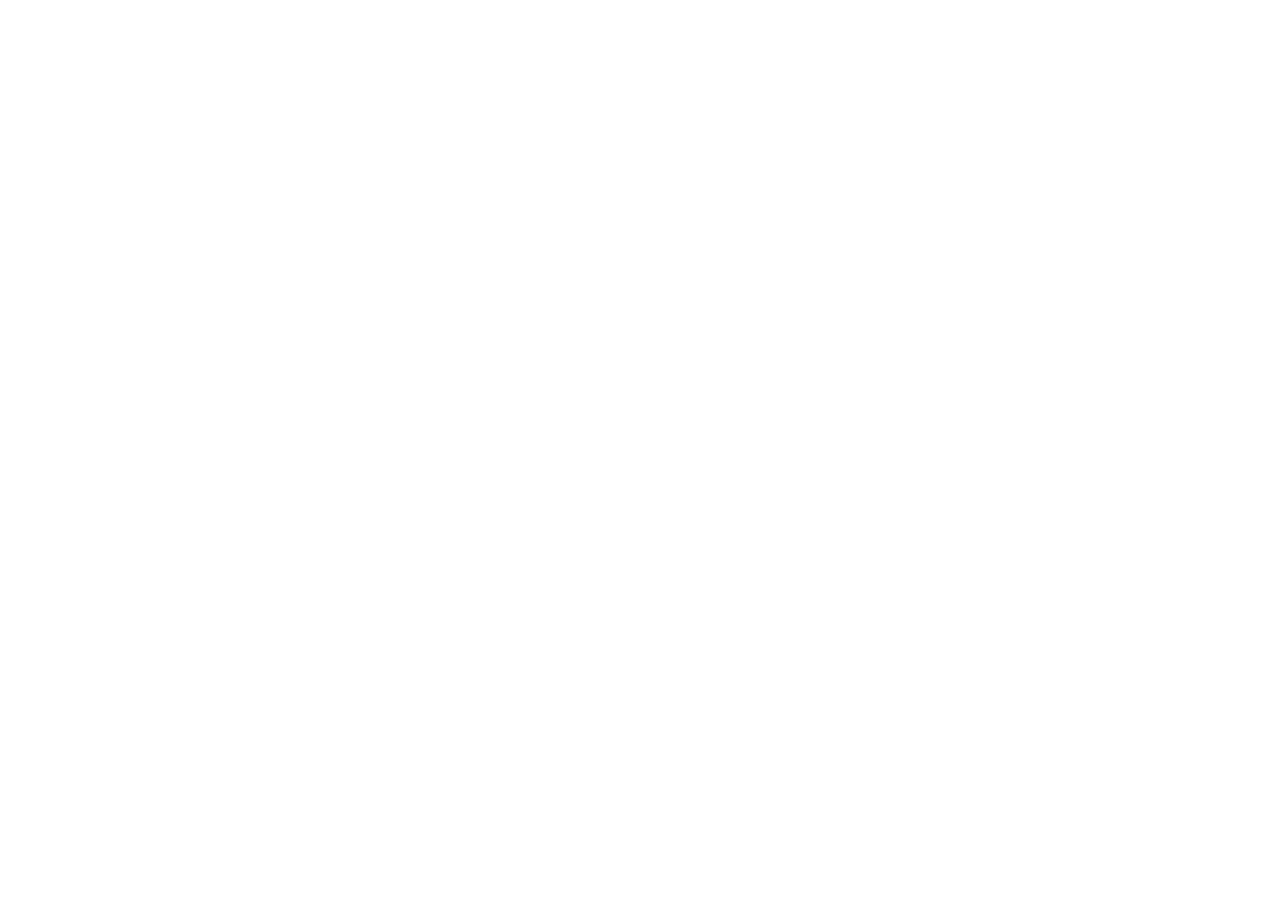
==== ui/index.html @ bc051a81 "uom_dao" ====
<!DOCTYPE html>
<html lang="en">
<head>
    <meta charset="UTF-8">
    <meta name="viewport" content="width=device-width, initial-scale=1.0">
    <title>Grocery Store</title>
</head>
<body>
    
</body>
</html>
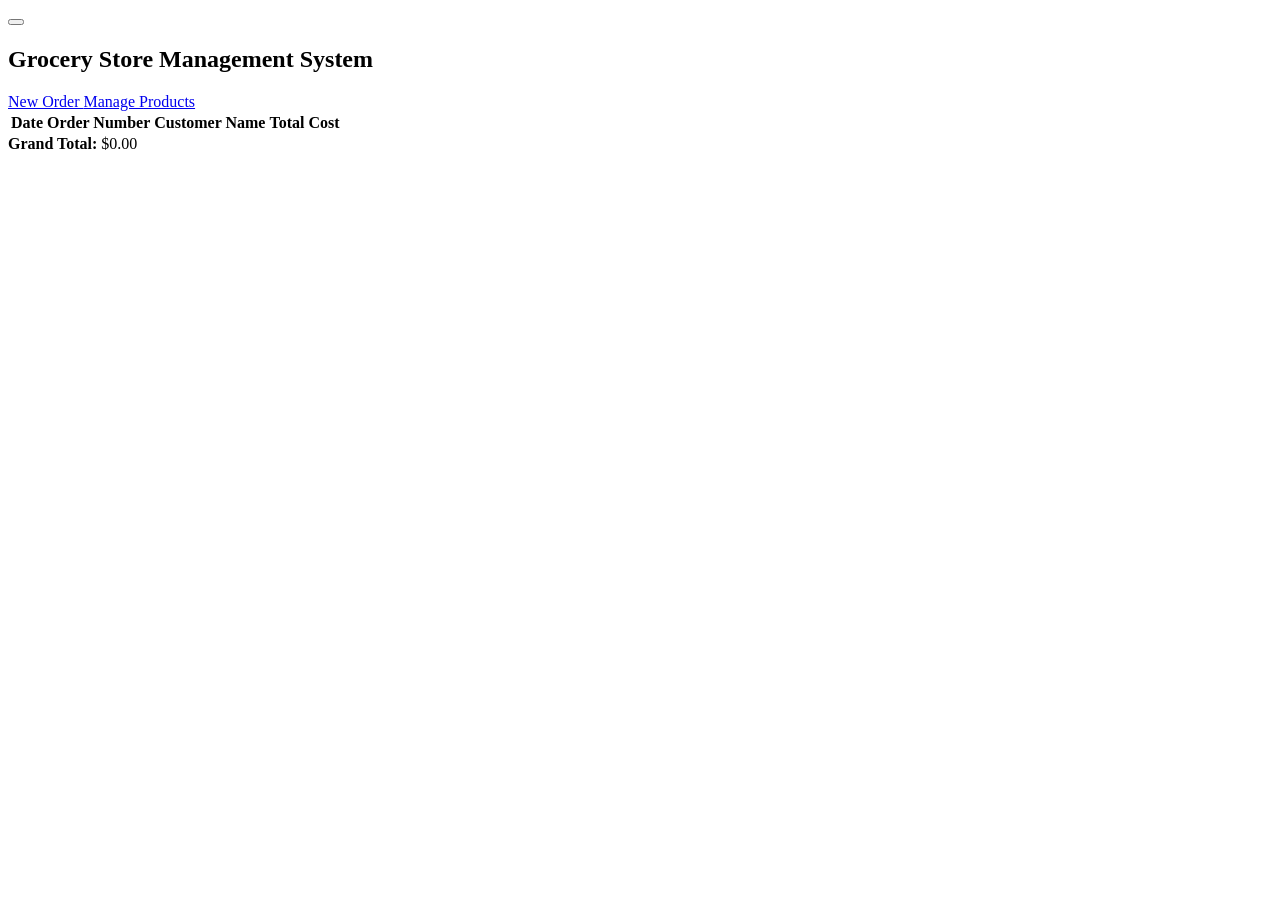
==== commit 2ce4b05b: "index.html" ====
--- a/ui/index.html
+++ b/ui/index.html
@@ -3,9 +3,103 @@
 <head>
     <meta charset="UTF-8">
     <meta name="viewport" content="width=device-width, initial-scale=1.0">
+    <meta name="apple-mobile-web-app-capable" content="yes"/>
+        <!-- Links -->
+    <link rel="icon" href="images/favicon.ico" type="image/x-icon">
+    <link rel="stylesheet" href="https://fonts.googleapis.com/css?family=Roboto:400,300,600,700">
+    <link rel="stylesheet" href="css/style.css?v=1.0">
+    <link rel="stylesheet" href="css/sidebar-menu.css?v=1.0">
+    <link rel="stylesheet" href="css/custom.css?v=1.3.3">
+
     <title>Grocery Store</title>
 </head>
-<body>
+    <title>Grocery Store</title>
+</head>
+ <body class="tooltips">
+        <div class="container">
+
+            <div class="header content rows-content-header">
+                <button class="button-menu-mobile show-sidebar">
+                    <i class="fa fa-bars"></i>
+                </button>
+                <div class="navbar navbar-default" role="navigation">
+                    <div class="container">
+
+                        <div class="navbar-collapse collapse">
+                            <ul class="nav navbar-nav visible-lg visible-md limit-chars">
+                                <ul class="breadcrumb">
+                                    <a href="index.html">
+                                        <i class="zmdi zmdi-view-dashboard zmdi-hc-fw" title="Orders"></i>
+                                    </a>
+                                    <a href="manage-product.html">
+                                        <i class="zmdi zmdi-assignment zmdi-hc-fw" title="Products"></i>
+                                    </a>
+                                </ul>
+                            </ul>
+                        </div>
+                    </div>
+                </div>
+            </div>
+
+            <div class="right content-page">
+                <div class="body content rows scroll-y">
+                    <form class="form-horizontal" action="">
+                        <div class="box-info full" id="taskFormContainer">
+                            <h2>Grocery Store Management System</h2>
+                            <div class="panel-body pt-0">
+                                <div class="row mb-4">
+                                    <div class="col-sm-12">
+                                        <a href="order.html" class="btn btn-sm btn-primary pull-right ml-3">
+                                            New Order
+                                        </a>
+                                        <a href="manage-product.html" class="btn btn-sm btn-primary pull-right">
+                                            Manage Products
+                                        </a>
+                                    </div>
+                                </div>
+                                <table id="orderTable" class="table table-bordered">
+                                    <thead>
+                                        <th>Date</th>
+                                        <th>Order Number</th>
+                                        <th>Customer Name</th>
+                                        <th>Total Cost</th>
+                                    </thead>
+                                    <tbody>
+
+                                    </tbody>
+                                </table>
+
+                                <div class="text-right mt-3">
+                                <strong>Grand Total:</strong> <span id="grandTotal">$0.00</span>
+                                </div>
+
+                            </div>
+                        </div>
+                    </form>
+                    <div class="modal " id="userProfileModal" role="dialog" >
+                        <div class="modal-dialog">
+                            <div class="modal-content">
+                                <div class="modal-body text-center">
+                                </div>
+                            </div>
+                        </div>
+                    </div>
+                </div>
+            </div>
+
+            <div class="modal fade-scale" id="myModal" role="dialog" data-backdrop="static">
+                <div class="modal-dialog modal-lg">
+                    <div class="modal-content">
+                        <div class="modal-body text-center">
+                            <img src="https://demo.test.cloint.com/assets/images/spinner.gif" width="40" style="margin: 60px auto;" alt="">
+                        </div>
+                    </div>
+                </div>
+            </div>
+        </div>
+    </body>
     
-</body>
-</html>+    <script src="https://code.jquery.com/jquery-3.6.0.min.js"></script>
+    <script src="js/custom/common.js"></script>
+    <script src="js/custom/dashboard.js"></script>
+</html>
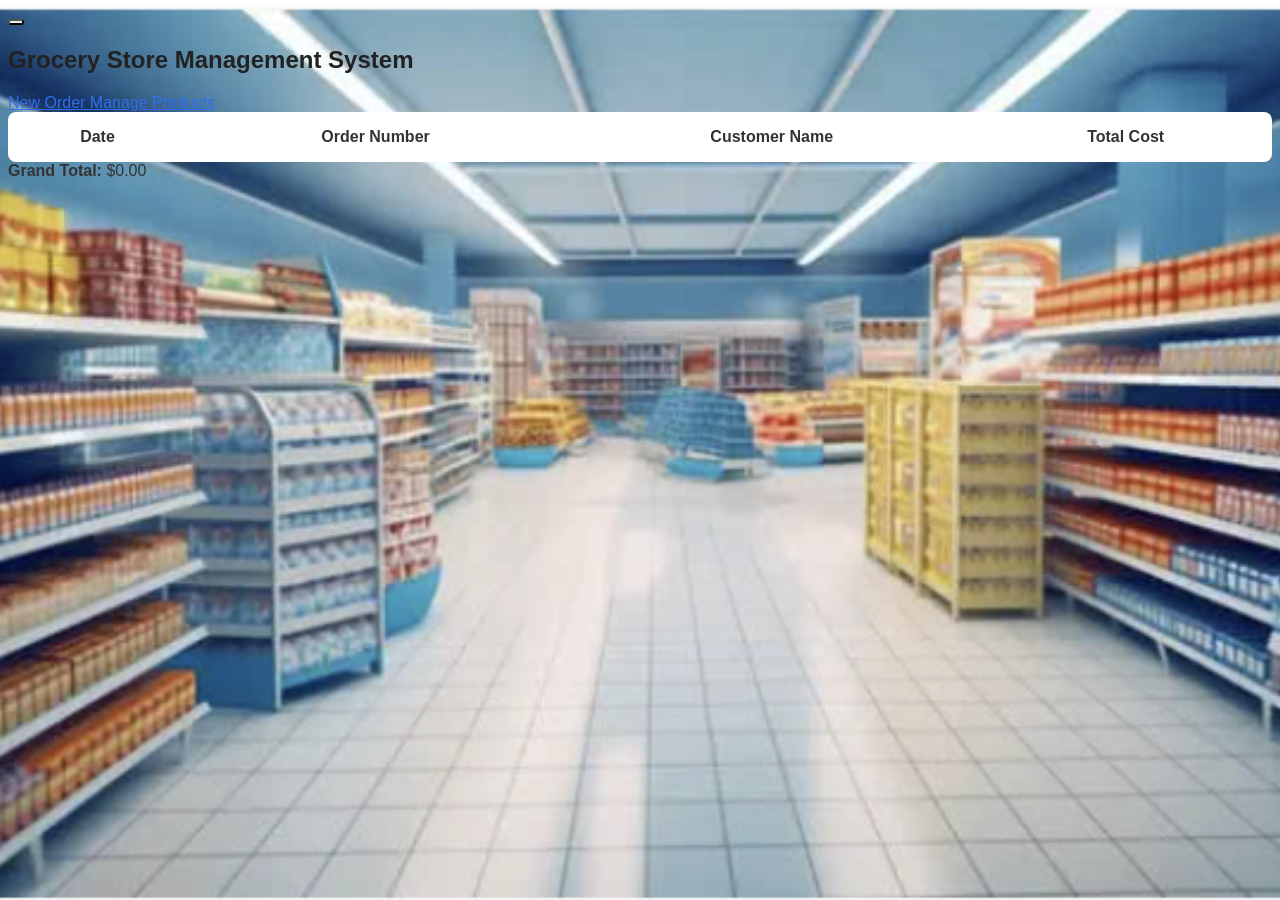
==== commit 5648c776: "components.css" ====
--- a/ui/index.html
+++ b/ui/index.html
@@ -3,6 +3,7 @@
 <head>
     <meta charset="UTF-8">
     <meta name="viewport" content="width=device-width, initial-scale=1.0">
+    <meta name="theme-color" content="#2f6fed">
     <meta name="apple-mobile-web-app-capable" content="yes"/>
         <!-- Links -->
     <link rel="icon" href="images/favicon.ico" type="image/x-icon">
@@ -12,8 +13,7 @@
     <link rel="stylesheet" href="css/custom.css?v=1.3.3">
 
     <title>Grocery Store</title>
-</head>
-    <title>Grocery Store</title>
+
 </head>
  <body class="tooltips">
         <div class="container">
@@ -59,13 +59,15 @@
                                 </div>
                                 <table id="orderTable" class="table table-bordered">
                                     <thead>
-                                        <th>Date</th>
-                                        <th>Order Number</th>
-                                        <th>Customer Name</th>
-                                        <th>Total Cost</th>
+                                        <tr>
+                                            <th>Date</th>
+                                            <th>Order Number</th>
+                                            <th>Customer Name</th>
+                                            <th>Total Cost</th>
+                                        </tr>
                                     </thead>
                                     <tbody>
-
+                                        <!-- Order rows will be injected here -->   
                                     </tbody>
                                 </table>
 
--- a/ui/css/custom.css
+++ b/ui/css/custom.css
@@ -0,0 +1,79 @@
+/* custom.css */
+/* Overrides & page-specific tweaks */
+body {
+    font-family: 'Poppins', sans-serif;
+    font-size: 16px;
+    color: #333;
+    background: url('../images/gs.png') no-repeat center center fixed;
+    background-size: cover;
+    padding-top: 0;
+}
+h1, h2, h3, h4, h5, h6 {
+    font-weight: 600;
+    color: #222;
+}
+a {
+    color: #2f6fed;
+}
+a:hover {
+    color: #f97316;
+}
+button {
+    border-radius: 5px;
+    transition: background-color 0.3s ease;
+}
+button:hover {
+    background-color: #f97316;
+}
+/* Additional custom styles can be added here */
+/* Example: Custom card style */
+
+
+.card {
+    border: none;
+    border-radius: 10px;
+    box-shadow: 0 4px 12px rgba(0,0,0,0.1);
+    transition: transform 0.3s ease;
+}
+.card:hover {
+    transform: translateY(-5px);
+}
+.card-header {
+    background: #2f6fed;
+    color: white;
+    font-weight: 600;
+    border-top-left-radius: 10px;
+    border-top-right-radius: 10px;
+}
+.card-body {
+    padding: 1.5rem;
+}   
+.card-footer {
+    background: #f4f6fa;
+    border-bottom-left-radius: 10px;
+    border-bottom-right-radius: 10px;
+    text-align: right;
+}
+/* Form styles */
+.form-control {
+    border-radius: 5px;
+    border: 1px solid #ccc;
+    transition: border-color 0.3s ease;
+}
+.form-control:focus {
+    border-color: #2f6fed;
+    box-shadow: 0 0 5px rgba(47, 111, 237, 0.5);
+    outline: none;
+}
+/* Table styles */
+.table {
+    width: 100%;
+    border-collapse: collapse;
+    background: white;
+    border-radius: 8px;
+    overflow: hidden;
+}
+.table th, .table td {
+    padding: 1rem;
+
+ 
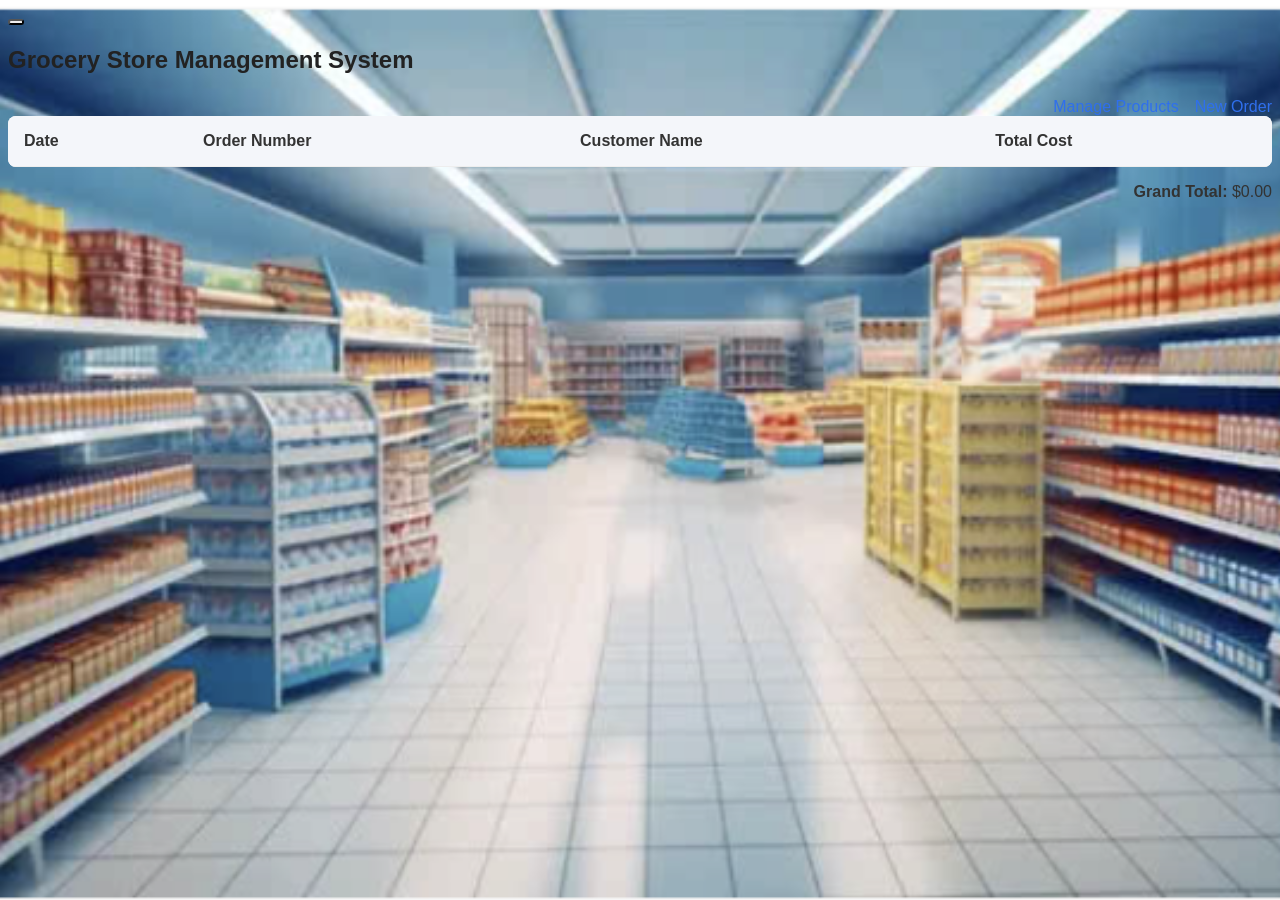
==== commit 58ab0ae2: "update index.html" ====
--- a/ui/index.html
+++ b/ui/index.html
@@ -22,7 +22,7 @@
                 <button class="button-menu-mobile show-sidebar">
                     <i class="fa fa-bars"></i>
                 </button>
-                <div class="navbar navbar-default" role="navigation">
+                <nav class="navbar navbar-default" role="navigation" aria-label="Main navigation">
                     <div class="container">
 
                         <div class="navbar-collapse collapse">
@@ -41,7 +41,7 @@
                 </div>
             </div>
 
-            <div class="right content-page">
+            <main role="main" class="right content-page">
                 <div class="body content rows scroll-y">
                     <form class="form-horizontal" action="">
                         <div class="box-info full" id="taskFormContainer">
@@ -87,7 +87,8 @@
                         </div>
                     </div>
                 </div>
-            </div>
+            </main>
+
 
             <div class="modal fade-scale" id="myModal" role="dialog" data-backdrop="static">
                 <div class="modal-dialog modal-lg">
--- a/ui/css/sidebar-menu.css
+++ b/ui/css/sidebar-menu.css
@@ -0,0 +1,190 @@
+/* ======================
+   SIDEBAR MENU STYLES
+====================== */
+
+.sidebar {
+  position: fixed;
+  top: 0;
+  left: 0;
+  width: 240px;
+  height: 100vh;
+  background-color: #1f2937; /* dark slate */
+  color: #fff;
+  display: flex;
+  flex-direction: column;
+  justify-content: space-between;
+  padding: 1.5rem 1rem;
+  transition: width 0.3s ease-in-out, background-color 0.3s ease;
+  box-shadow: 2px 0 10px rgba(0, 0, 0, 0.1);
+}
+
+/* Logo / Header */
+.sidebar-header h2 {
+  font-size: 1.4rem;
+  font-weight: 600;
+  text-align: center;
+  color: #fff;
+}
+.sidebar-header h2 span {
+  color: #60a5fa; /* blue accent */
+}
+
+/* Menu List */
+.sidebar-menu li.active a::before {
+  content: '';
+  width: 6px;
+  height: 6px;
+  background-color: #fff;
+  border-radius: 50%;
+  margin-right: 8px;
+}
+
+.sidebar-menu {
+  list-style: none;
+  margin: 2rem 0;
+  padding: 0;
+}
+
+.sidebar-menu li {
+  margin: 0.5rem 0;
+}
+
+.sidebar-menu a {
+  text-decoration: none;
+  display: flex;
+  align-items: center;
+  gap: 10px;
+  padding: 0.8rem 1rem;
+  border-radius: 10px;
+  color: #cbd5e1;
+  transition: background 0.3s, color 0.3s;
+}
+
+.sidebar-menu a:hover {
+  background-color: #374151;
+  color: #fff;
+}
+
+.sidebar-menu li.active a {
+  background-color: #2563eb;
+  color: #fff;
+}
+
+/*-- ✅ This makes future theming much easier.-- */
+.sidebar {
+  background-color: var(--sidebar-bg);
+  color: #fff;
+}
+.sidebar-menu a {
+  color: var(--sidebar-text);
+}
+.sidebar-menu a:hover {
+  background-color: var(--sidebar-hover);
+}
+.sidebar-menu li.active a {
+  background-color: var(--sidebar-active);
+}
+.logout-btn {
+  background-color: var(--logout-bg);
+}
+.logout-btn:hover {
+  background-color: var(--logout-hover);
+}
+
+/*-- Toggle with .collapsed class for better control-- */
+.sidebar.collapsed {
+  width: 70px;
+}
+.sidebar.collapsed .sidebar-menu a span,
+.sidebar.collapsed .sidebar-menu a i {
+  display: none;
+}
+
+/* Footer / Logout */
+.sidebar-footer {
+  text-align: center;
+  margin-top: auto;
+}
+
+.logout-btn {
+  background-color: #ef4444;
+  color: #fff;
+  border: none;
+  padding: 0.6rem 1rem;
+  border-radius: 8px;
+  font-size: 0.9rem;
+  cursor: pointer;
+  transition: background 0.3s;
+}
+
+.logout-btn:hover {
+  background-color: #dc2626;
+}
+
+/* Responsive Sidebar (Collapsible on mobile) */
+@media (max-width: 768px) {
+  .sidebar {
+    width: 70px;
+    padding: 1rem 0.5rem;
+  }
+
+  .sidebar-header h2 {
+    font-size: 1rem;
+    text-align: center;
+  }
+
+  .sidebar-menu a {
+    justify-content: center;
+    padding: 0.8rem 0;
+  }
+
+  .sidebar-menu a span,
+  .sidebar-menu a i {
+    display: none;
+  }
+
+  .sidebar:hover {
+    width: 240px;
+  }
+
+  .sidebar:hover .sidebar-menu a i,
+  .sidebar:hover .sidebar-menu a span {
+    display: inline;
+  }
+}
+@media (max-width: 480px) {
+  .sidebar {
+    position: fixed;
+    bottom: 0;
+    width: 100%;
+    height: 60px;
+    flex-direction: row;
+    padding: 0.5rem 1rem;
+    box-shadow: 0 -2px 10px rgba(0, 0, 0, 0.1);
+  }
+
+  .sidebar-header {
+    display: none;
+  }
+
+  .sidebar-menu {
+    display: flex;
+    flex-direction: row;
+    justify-content: space-around;
+    margin: 0;
+    width: 100%;
+  }
+
+  .sidebar-menu li {
+    margin: 0;
+  }
+
+  .sidebar-menu a {
+    padding: 0.5rem;
+    font-size: 0.9rem;
+  }
+
+  .sidebar-footer {
+    display: none;
+  }
+}
--- a/ui/css/custom.css
+++ b/ui/css/custom.css
@@ -1,79 +1,127 @@
 /* custom.css */
 /* Overrides & page-specific tweaks */
+
 body {
-    font-family: 'Poppins', sans-serif;
-    font-size: 16px;
-    color: #333;
-    background: url('../images/gs.png') no-repeat center center fixed;
-    background-size: cover;
-    padding-top: 0;
+  font-family: 'Poppins', sans-serif;
+  font-size: 16px;
+  color: #333;
+  background: url('../images/gs.png') no-repeat center center fixed;
+  background-size: cover;
+  padding-top: 0;
 }
+
 h1, h2, h3, h4, h5, h6 {
-    font-weight: 600;
-    color: #222;
+  font-weight: 600;
+  color: #222;
 }
+
 a {
-    color: #2f6fed;
+  color: #2f6fed;
+  text-decoration: none;
+  transition: color 0.3s ease;
 }
 a:hover {
-    color: #f97316;
+  color: #f97316;
+  text-decoration: underline;
 }
+
 button {
-    border-radius: 5px;
-    transition: background-color 0.3s ease;
+  border-radius: 5px;
+  transition: background-color 0.3s ease;
 }
 button:hover {
-    background-color: #f97316;
+  background-color: #f97316;
 }
-/* Additional custom styles can be added here */
-/* Example: Custom card style */
 
-
+/* Card styles */
 .card {
-    border: none;
-    border-radius: 10px;
-    box-shadow: 0 4px 12px rgba(0,0,0,0.1);
-    transition: transform 0.3s ease;
+  border: none;
+  border-radius: 10px;
+  box-shadow: 0 4px 12px rgba(0,0,0,0.1);
+  transition: transform 0.3s ease;
+  background: white;
+  margin-bottom: 1.5rem;
 }
 .card:hover {
-    transform: translateY(-5px);
+  transform: translateY(-5px);
 }
 .card-header {
-    background: #2f6fed;
-    color: white;
-    font-weight: 600;
-    border-top-left-radius: 10px;
-    border-top-right-radius: 10px;
+  background: #2f6fed;
+  color: white;
+  font-weight: 600;
+  padding: 1rem;
+  border-top-left-radius: 10px;
+  border-top-right-radius: 10px;
 }
 .card-body {
-    padding: 1.5rem;
-}   
+  padding: 1.5rem;
+}
 .card-footer {
-    background: #f4f6fa;
-    border-bottom-left-radius: 10px;
-    border-bottom-right-radius: 10px;
-    text-align: right;
+  background: #f4f6fa;
+  padding: 1rem;
+  border-bottom-left-radius: 10px;
+  border-bottom-right-radius: 10px;
+  text-align: right;
 }
+
 /* Form styles */
 .form-control {
-    border-radius: 5px;
-    border: 1px solid #ccc;
-    transition: border-color 0.3s ease;
+  border-radius: 5px;
+  border: 1px solid #ccc;
+  padding: 0.5rem 0.75rem;
+  transition: border-color 0.3s ease, box-shadow 0.3s ease;
 }
 .form-control:focus {
-    border-color: #2f6fed;
-    box-shadow: 0 0 5px rgba(47, 111, 237, 0.5);
-    outline: none;
+  border-color: #2f6fed;
+  box-shadow: 0 0 5px rgba(47, 111, 237, 0.5);
+  outline: none;
 }
+
 /* Table styles */
 .table {
-    width: 100%;
-    border-collapse: collapse;
-    background: white;
-    border-radius: 8px;
-    overflow: hidden;
+  width: 100%;
+  border-collapse: collapse;
+  background: white;
+  border-radius: 8px;
+  overflow: hidden;
 }
 .table th, .table td {
+  padding: 1rem;
+  text-align: left;
+  border-bottom: 1px solid #eee;
+}
+.table th {
+  background: #f4f6fa;
+  font-weight: 600;
+}
+.table tr:hover {
+  background: #f9f9fb;
+}
+
+/* Utility classes */
+.text-right {
+  text-align: right;
+}
+.mt-3 {
+  margin-top: 1rem;
+}
+.mb-4 {
+  margin-bottom: 1.5rem;
+}
+.pull-right {
+  float: right;
+}
+.ml-3 {
+  margin-left: 1rem;
+}
+
+/* Responsive tweaks */
+@media (max-width: 768px) {
+  .card-body, .card-footer {
     padding: 1rem;
-
- +  }
+  .table th, .table td {
+    padding: 0.75rem;
+    font-size: 0.875rem;
+  }
+}
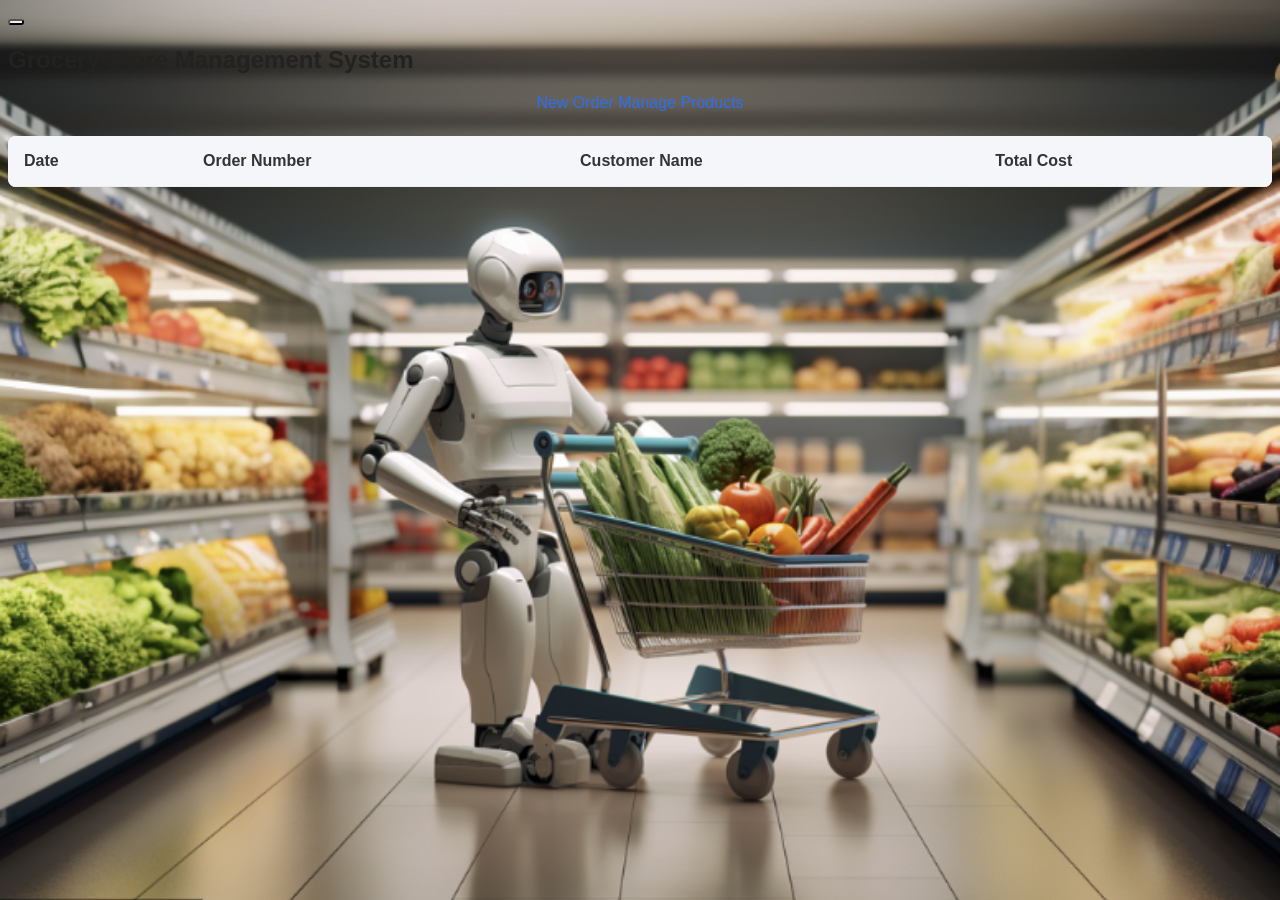
==== commit ba9b4786: "Update Index.html and Components.css" ====
--- a/ui/index.html
+++ b/ui/index.html
@@ -1,108 +1,105 @@
 <!DOCTYPE html>
 <html lang="en">
 <head>
-    <meta charset="UTF-8">
-    <meta name="viewport" content="width=device-width, initial-scale=1.0">
-    <meta name="theme-color" content="#2f6fed">
-    <meta name="apple-mobile-web-app-capable" content="yes"/>
-        <!-- Links -->
-    <link rel="icon" href="images/favicon.ico" type="image/x-icon">
-    <link rel="stylesheet" href="https://fonts.googleapis.com/css?family=Roboto:400,300,600,700">
-    <link rel="stylesheet" href="css/style.css?v=1.0">
-    <link rel="stylesheet" href="css/sidebar-menu.css?v=1.0">
-    <link rel="stylesheet" href="css/custom.css?v=1.3.3">
+  <meta charset="UTF-8">
+  <meta name="viewport" content="width=device-width, initial-scale=1.0">
+  <meta name="apple-mobile-web-app-capable" content="yes"/>
 
-    <title>Grocery Store</title>
+  <!-- Links -->
+  <link rel="icon" href="images/favicon.ico" type="image/x-icon">
+  <link rel="stylesheet" href="https://fonts.googleapis.com/css?family=Roboto:400,300,600,700">
+  <link rel="stylesheet" href="css/style.css?v=1.0">
+  <link rel="stylesheet" href="css/sidebar-menu.css?v=1.0">
+  <link rel="stylesheet" href="css/custom.css?v=1.3.3">
 
+  <title>Grocery Store</title>
 </head>
- <body class="tooltips">
+
+<body class="tooltips">
+  <div class="container">
+
+    <!-- Header -->
+    <div class="header content rows-content-header">
+      <button class="button-menu-mobile show-sidebar">
+        <i class="fa fa-bars"></i>
+      </button>
+      <div class="navbar navbar-default" role="navigation">
         <div class="container">
+          <div class="navbar-collapse collapse">
+            <ul class="nav navbar-nav visible-lg visible-md limit-chars">
+              <ul class="breadcrumb">
+                <a href="index.html">
+                  <i class="zmdi zmdi-view-dashboard zmdi-hc-fw" title="Orders"></i>
+                </a>
+                <a href="manage-product.html">
+                  <i class="zmdi zmdi-assignment zmdi-hc-fw" title="Products"></i>
+                </a>
+              </ul>
+            </ul>
+          </div>
+        </div>
+      </div>
+    </div>
 
-            <div class="header content rows-content-header">
-                <button class="button-menu-mobile show-sidebar">
-                    <i class="fa fa-bars"></i>
-                </button>
-                <nav class="navbar navbar-default" role="navigation" aria-label="Main navigation">
-                    <div class="container">
+    <!-- Main Content -->
+    <main role="main" class="right content-page">
+      <div class="body content rows scroll-y">
+        <form class="form-horizontal" action="">
+          <div class="box-info full" id="taskFormContainer">
+            <h2>Grocery Store Management System</h2>
 
-                        <div class="navbar-collapse collapse">
-                            <ul class="nav navbar-nav visible-lg visible-md limit-chars">
-                                <ul class="breadcrumb">
-                                    <a href="index.html">
-                                        <i class="zmdi zmdi-view-dashboard zmdi-hc-fw" title="Orders"></i>
-                                    </a>
-                                    <a href="manage-product.html">
-                                        <i class="zmdi zmdi-assignment zmdi-hc-fw" title="Products"></i>
-                                    </a>
-                                </ul>
-                            </ul>
-                        </div>
-                    </div>
-                </div>
+            <!-- Action Buttons -->
+            <div class="row mb-4">
+              <div class="col-sm-12" style="text-align: center;">
+                <a href="/new-order" class="action-button">New Order</a>
+                <a href="/manage-products" class="action-button">Manage Products</a>
+              </div>
             </div>
 
-            <main role="main" class="right content-page">
-                <div class="body content rows scroll-y">
-                    <form class="form-horizontal" action="">
-                        <div class="box-info full" id="taskFormContainer">
-                            <h2>Grocery Store Management System</h2>
-                            <div class="panel-body pt-0">
-                                <div class="row mb-4">
-                                    <div class="col-sm-12">
-                                        <a href="order.html" class="btn btn-sm btn-primary pull-right ml-3">
-                                            New Order
-                                        </a>
-                                        <a href="manage-product.html" class="btn btn-sm btn-primary pull-right">
-                                            Manage Products
-                                        </a>
-                                    </div>
-                                </div>
-                                <table id="orderTable" class="table table-bordered">
-                                    <thead>
-                                        <tr>
-                                            <th>Date</th>
-                                            <th>Order Number</th>
-                                            <th>Customer Name</th>
-                                            <th>Total Cost</th>
-                                        </tr>
-                                    </thead>
-                                    <tbody>
-                                        <!-- Order rows will be injected here -->   
-                                    </tbody>
-                                </table>
+            <!-- Orders Table -->
+            <table id="orderTable" class="table table-bordered">
+              <thead>
+                <tr>
+                  <th>Date</th>
+                  <th>Order Number</th>
+                  <th>Customer Name</th>
+                  <th>Total Cost</th>
+                </tr>
+              </thead>
+              <tbody>
+                <!-- Order rows will be injected here -->
+              </tbody>
+            </table>
+          </div>
+        </form>
+      </div>
+    </main>
 
-                                <div class="text-right mt-3">
-                                <strong>Grand Total:</strong> <span id="grandTotal">$0.00</span>
-                                </div>
+    <!-- Modals -->
+    <div class="modal" id="userProfileModal" role="dialog">
+      <div class="modal-dialog">
+        <div class="modal-content">
+          <div class="modal-body text-center">
+          </div>
+        </div>
+      </div>
+    </div>
 
-                            </div>
-                        </div>
-                    </form>
-                    <div class="modal " id="userProfileModal" role="dialog" >
-                        <div class="modal-dialog">
-                            <div class="modal-content">
-                                <div class="modal-body text-center">
-                                </div>
-                            </div>
-                        </div>
-                    </div>
-                </div>
-            </main>
+    <div class="modal fade-scale" id="myModal" role="dialog" data-backdrop="static">
+      <div class="modal-dialog modal-lg">
+        <div class="modal-content">
+          <div class="modal-body text-center">
+            <img src="https://demo.test.cloint.com/assets/images/spinner.gif" width="40" style="margin: 60px auto;" alt="">
+          </div>
+        </div>
+      </div>
+    </div>
 
+  </div>
 
-            <div class="modal fade-scale" id="myModal" role="dialog" data-backdrop="static">
-                <div class="modal-dialog modal-lg">
-                    <div class="modal-content">
-                        <div class="modal-body text-center">
-                            <img src="https://demo.test.cloint.com/assets/images/spinner.gif" width="40" style="margin: 60px auto;" alt="">
-                        </div>
-                    </div>
-                </div>
-            </div>
-        </div>
-    </body>
-    
-    <script src="https://code.jquery.com/jquery-3.6.0.min.js"></script>
-    <script src="js/custom/common.js"></script>
-    <script src="js/custom/dashboard.js"></script>
+  <!-- Scripts -->
+  <script src="https://code.jquery.com/jquery-3.6.0.min.js"></script>
+  <script src="js/custom/common.js"></script>
+  <script src="js/custom/dashboard.js"></script>
+</body>
 </html>
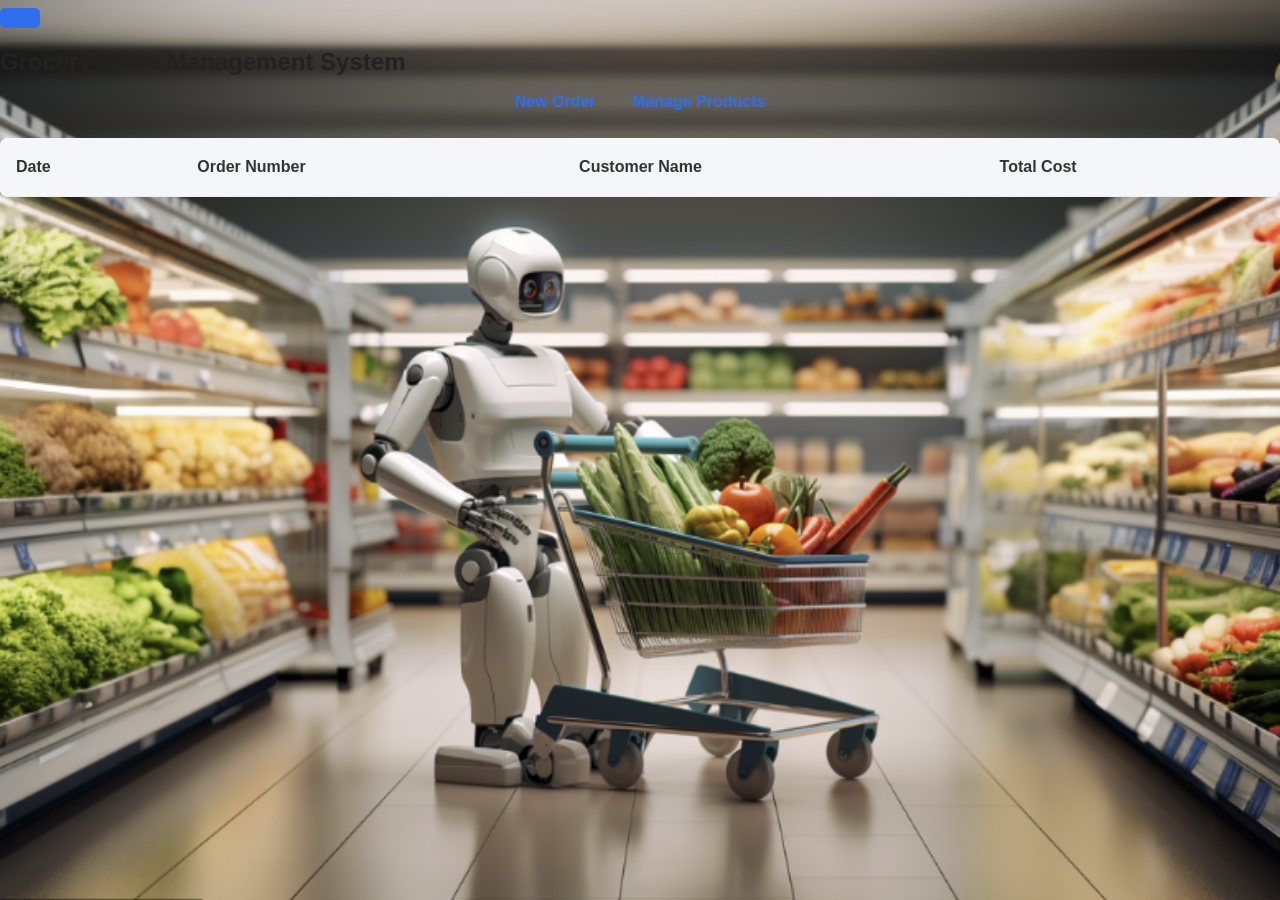
==== commit 4e316225: "uom_dao.py" ====
--- a/ui/index.html
+++ b/ui/index.html
@@ -8,7 +8,8 @@
   <!-- Links -->
   <link rel="icon" href="images/favicon.ico" type="image/x-icon">
   <link rel="stylesheet" href="https://fonts.googleapis.com/css?family=Roboto:400,300,600,700">
-  <link rel="stylesheet" href="css/style.css?v=1.0">
+  <!-- Use local CSS files available in ui/css -->
+  <link rel="stylesheet" href="css/base.css">
   <link rel="stylesheet" href="css/sidebar-menu.css?v=1.0">
   <link rel="stylesheet" href="css/custom.css?v=1.3.3">
 
@@ -51,8 +52,8 @@
             <!-- Action Buttons -->
             <div class="row mb-4">
               <div class="col-sm-12" style="text-align: center;">
-                <a href="/new-order" class="action-button">New Order</a>
-                <a href="/manage-products" class="action-button">Manage Products</a>
+               <a href="/new-order" class="btn btn-primary">New Order</a>
+               <a href="/manage-products" class="btn btn-accent">Manage Products</a>
               </div>
             </div>
 
@@ -89,7 +90,8 @@
       <div class="modal-dialog modal-lg">
         <div class="modal-content">
           <div class="modal-body text-center">
-            <img src="https://demo.test.cloint.com/assets/images/spinner.gif" width="40" style="margin: 60px auto;" alt="">
+            <!-- Inline SVG spinner to avoid external cert/image issues -->
+            <img src="data:image/svg+xml;utf8,<svg xmlns='http://www.w3.org/2000/svg' width='40' height='40' viewBox='0 0 50 50'><path fill='%23999' d='M43.935,25.145c0-10.318-8.364-18.682-18.682-18.682c-10.319,0-18.683,8.364-18.683,18.682h4.068c0-8.069,6.546-14.615,14.615-14.615c8.069,0,14.615,6.546,14.615,14.615H43.935z'><animateTransform attributeType='xml' attributeName='transform' type='rotate' from='0 25 25' to='360 25 25' dur='0.9s' repeatCount='indefinite'/></path></svg>' width="40" style="margin: 60px auto;" alt="spinner">
           </div>
         </div>
       </div>
--- a/ui/css/base.css
+++ b/ui/css/base.css
@@ -0,0 +1,139 @@
+/* base.css */
+/* Global reset, fonts, variables */
+:root {
+  --primary-color: #2f6fed;
+  --accent-color: #f97316;
+  --text-color: #333;
+  --bg-color: #f9f9fb;
+  --border-radius: 4px;
+  --transition-speed: 0.3s;
+  
+  --sidebar-bg: #1f2937;
+  --sidebar-hover: #374151;
+  --sidebar-active: #2563eb;
+  --sidebar-text: #cbd5e1;
+  --logout-bg: #ef4444;
+  --logout-hover: #dc2626;
+
+}
+
+*, *::before, *::after {
+  box-sizing: border-box;
+}
+
+body {
+  font-family: "Inter", sans-serif;
+  background: var(--bg-color);
+  color: var(--text-color);
+  margin: 0;
+  padding: 0;
+  line-height: 1.6;
+  font-size: 16px;
+}
+
+h1, h2, h3, h4, h5, h6 {
+  color: var(--text-color);
+  margin-bottom: 0.5em;
+  font-weight: 600;
+  line-height: 1.2;
+}
+
+p {
+  margin-bottom: 1em;
+}
+
+a {
+  color: var(--primary-color);
+  text-decoration: none;
+  transition: color var(--transition-speed);
+}
+a:hover {
+  text-decoration: underline;
+  color: var(--accent-color);
+}
+
+button {
+  background-color: var(--primary-color);
+  color: #fff;
+  border: none;
+  padding: 10px 20px;
+  font-size: 1rem;
+  border-radius: var(--border-radius);
+  cursor: pointer;
+  transition: background-color var(--transition-speed);
+}
+button:hover {
+  background-color: var(--accent-color);
+}
+
+/* Utility classes */
+.mt-1 { margin-top: 0.25rem; }
+.mt-2 { margin-top: 0.5rem; }
+.mb-1 { margin-bottom: 0.25rem; }
+.text-center { text-align: center; }
+.hidden { display: none !important; }
+
+/* Modal Styles New Product Display */
+.modal {
+  display: none;
+  position: fixed;
+  top: 0; left: 0;
+  width: 100%; height: 100%;
+  background: rgba(0, 0, 0, 0.4);
+  justify-content: center;
+  align-items: center;
+  z-index: 1000;
+}
+
+.modal-content {
+  background: #fff;
+  padding: 2rem;
+  border-radius: 8px;
+  width: 100%;
+  max-width: 400px;
+  box-shadow: 0 4px 12px rgba(0,0,0,0.2);
+}
+
+.modal-content h2 {
+  margin-bottom: 1rem;
+  font-size: 1.5rem;
+}
+
+.modal-content label {
+  display: block;
+  margin-top: 1rem;
+  font-weight: 600;
+}
+
+.modal-content input,
+.modal-content select {
+  width: 100%;
+  padding: 0.5rem;
+  margin-top: 0.25rem;
+  border: 1px solid #ccc;
+  border-radius: 4px;
+}
+
+.modal-actions {
+  display: flex;
+  justify-content: flex-end;
+  margin-top: 1.5rem;
+}
+
+.btn {
+  padding: 0.5rem 1rem;
+  border: none;
+  border-radius: 4px;
+  font-weight: 600;
+  cursor: pointer;
+}
+
+.btn.cancel {
+  background: #eee;
+  margin-right: 0.5rem;
+}
+
+.btn.save {
+  background: #007bff;
+  color: white;
+}
